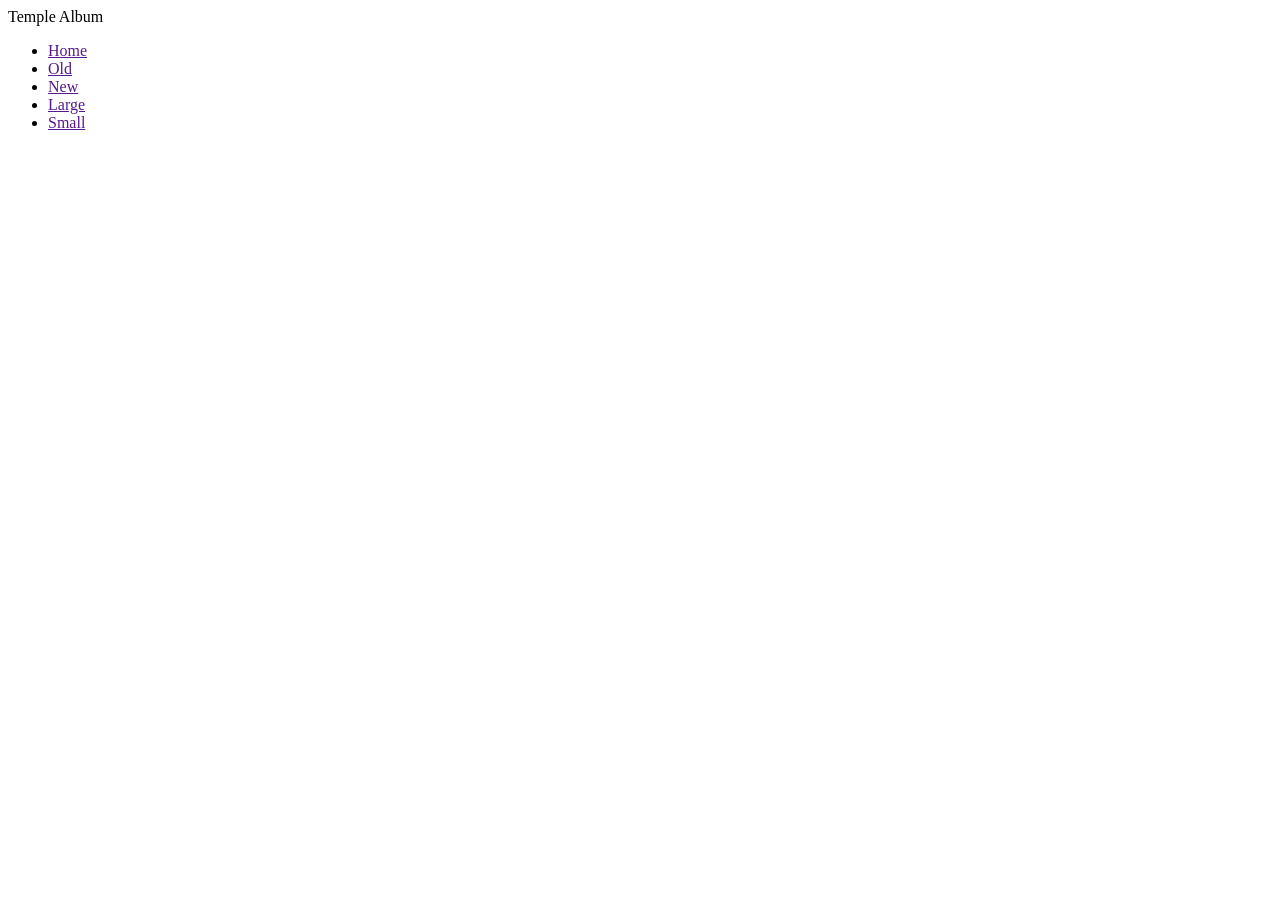
==== temples.html @ 9d21ac61 "Created the Temple Image gallery webpage. Needs work" ====
<!DOCTYPE html>
<html lang="en">
<head>
    <meta charset="UTF-8">
    <meta name="viewport" content="width=device-width, initial-scale=1.0">
    <title>Document</title>
    <meta name="description" content="A webpage full of different images of LDS temples.">
    <meta name="author" content="Zackary Bates">
    <link rel="stylesheet" href="styles/temples.css">
    <link rel="stylesheet" href="styles/temples-large.css">
    <script src="scripts/temples.js" defer></script>
</head>
<body>
    <header>
        Temple Album
        <nav>
            <ul>
                <li><a href="">Home</a></li>
                <li><a href="">Old</a></li>
                <li><a href="">New</a></li>
                <li><a href="">Large</a></li>
                <li><a href="">Small</a></li>
            </ul>
        </nav>
    </header>
    <main>
        <h1></h1>
        <figure>
            <img src="" alt=""
        </figure>
    </main>
</body>
</html>
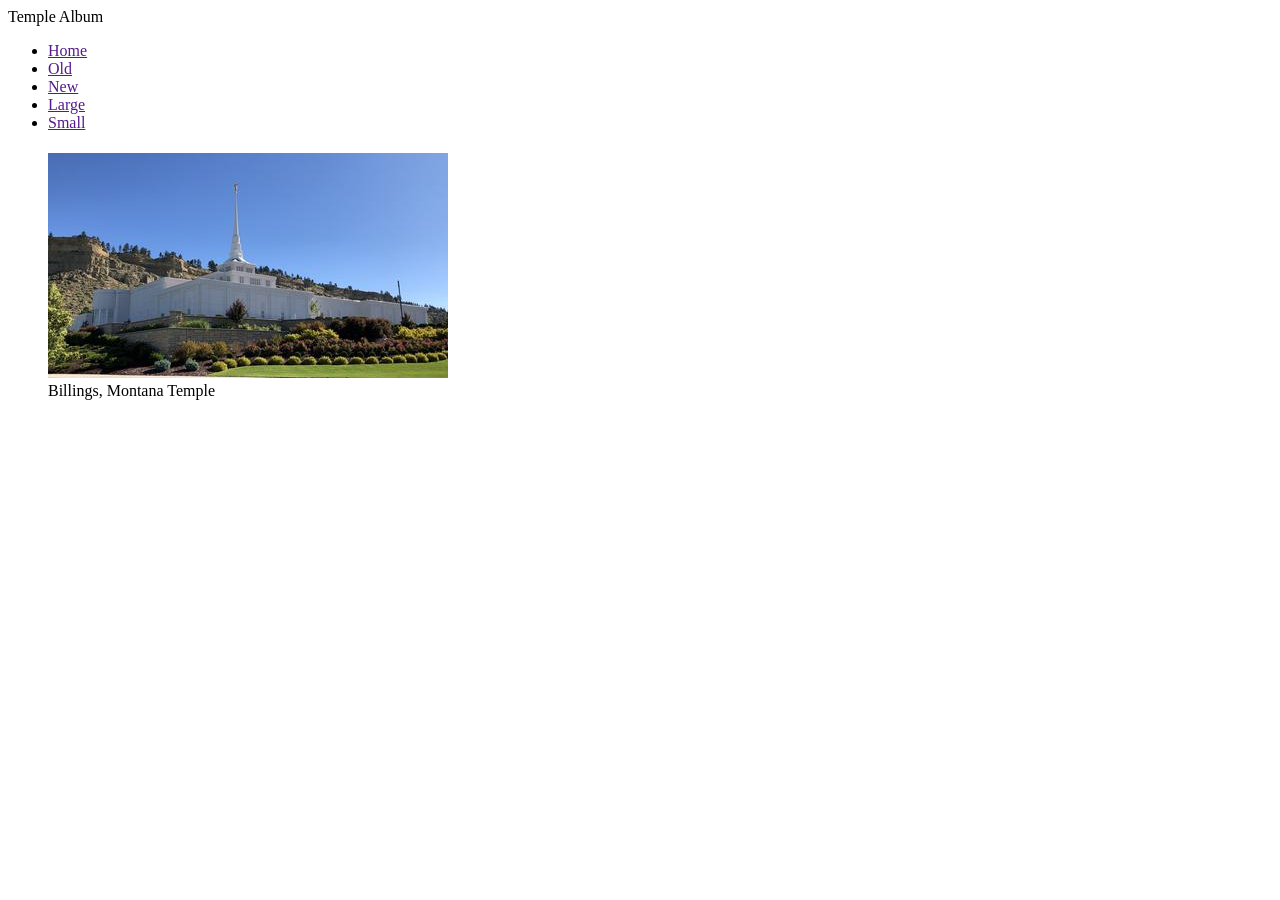
==== commit b1d38345: "Added temple images to temples.html" ====
--- a/temples.html
+++ b/temples.html
@@ -26,7 +26,8 @@
     <main>
         <h1></h1>
         <figure>
-            <img src="" alt=""
+            <img src="images/Billings-Montana-Temple.jpg" alt="Billings Montana Temple">
+            <figcaption>Billings, Montana Temple</figcaption>
         </figure>
     </main>
 </body>
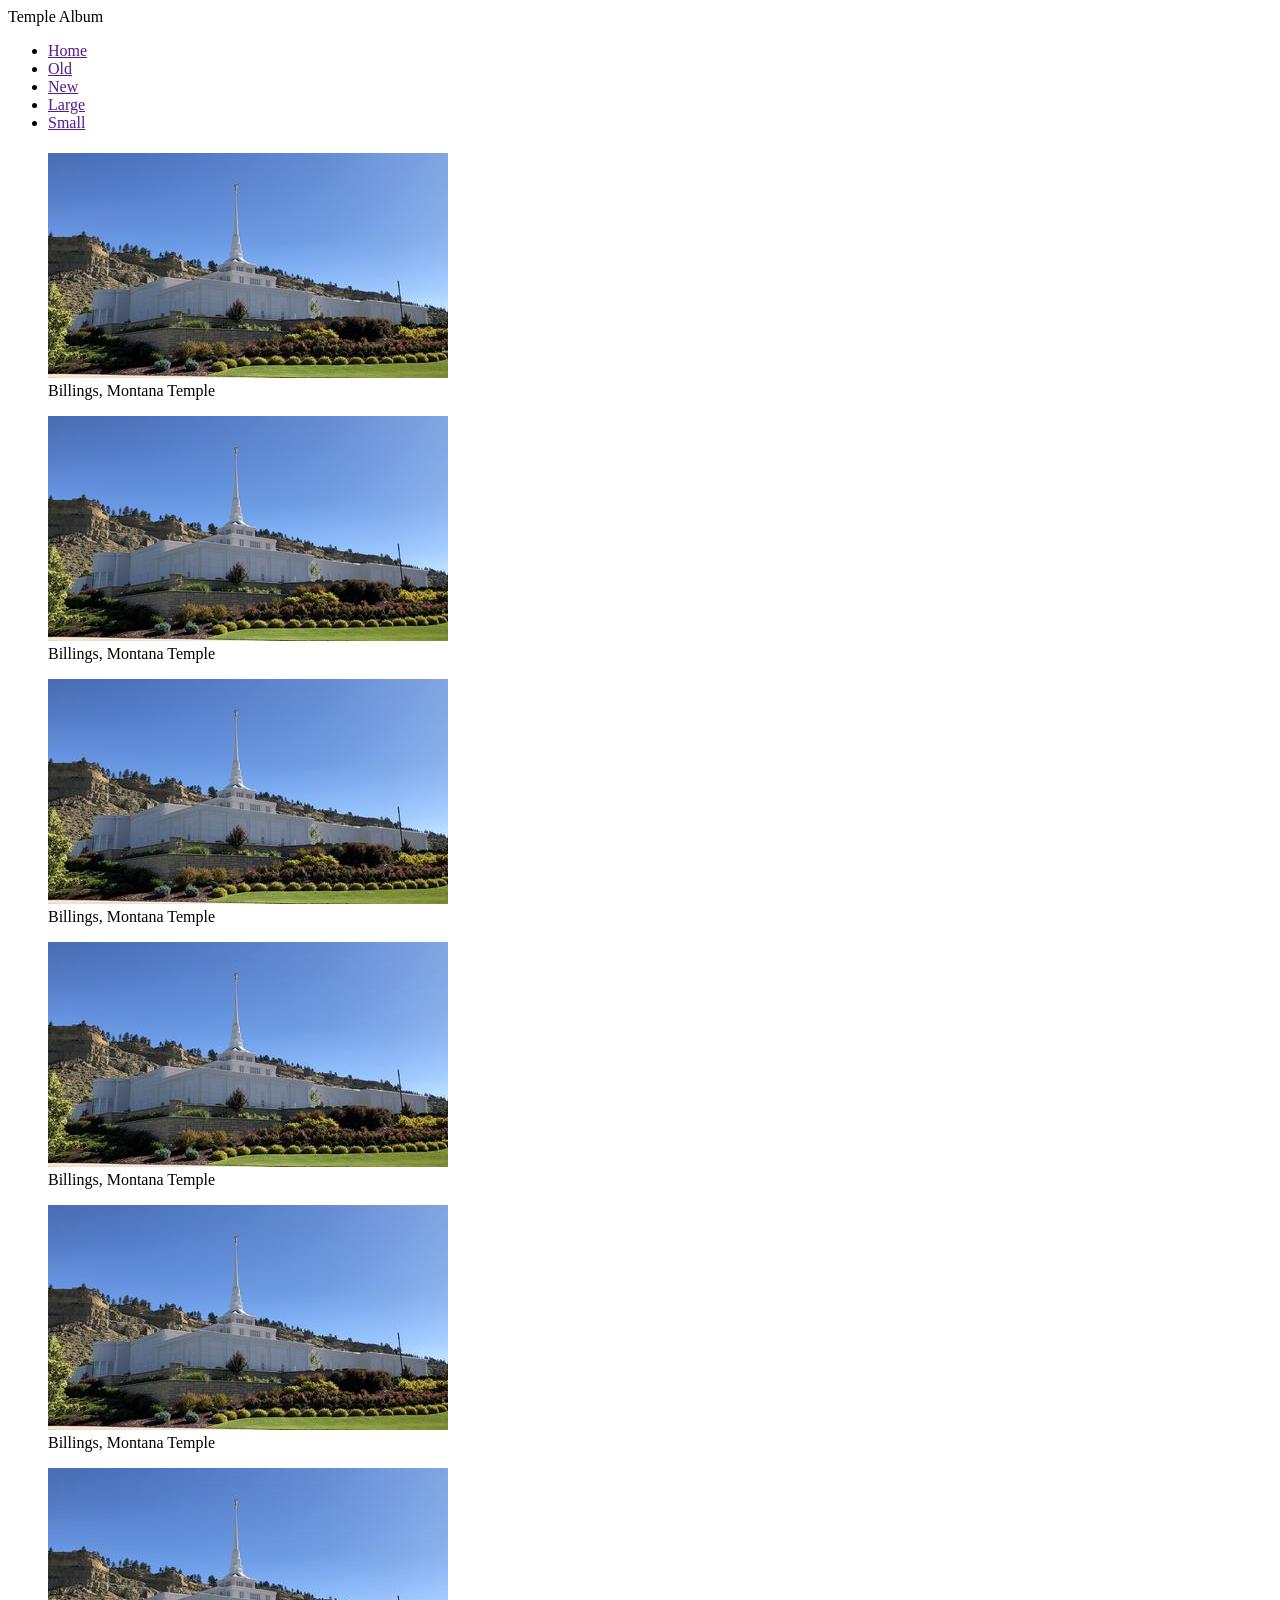
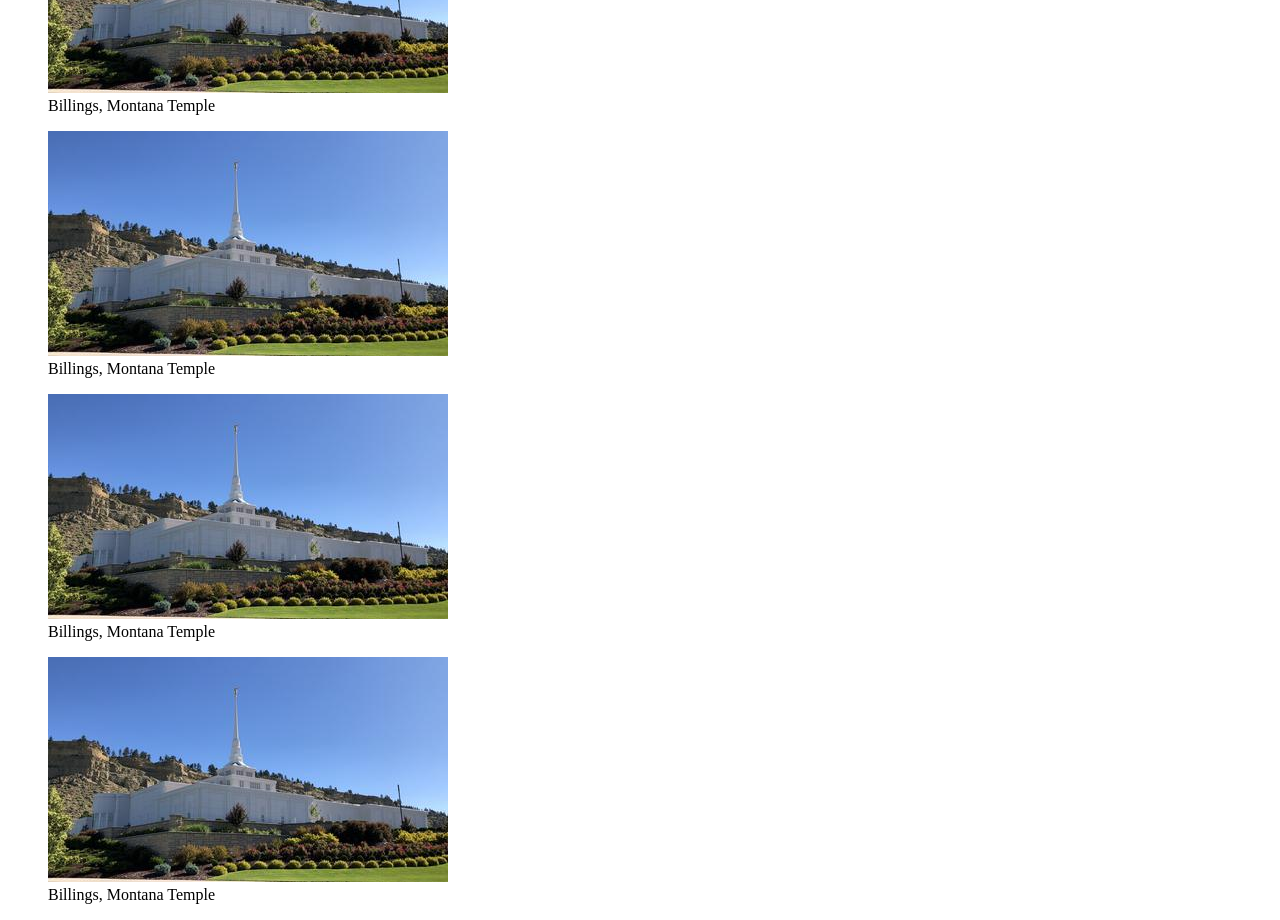
==== commit e84735f1: "Did a lot for the css, should be done with that part" ====
--- a/temples.html
+++ b/temples.html
@@ -29,6 +29,38 @@
             <img src="images/Billings-Montana-Temple.jpg" alt="Billings Montana Temple">
             <figcaption>Billings, Montana Temple</figcaption>
         </figure>
+        <figure>
+            <img src="images/Billings-Montana-Temple.jpg" alt="Billings Montana Temple">
+            <figcaption>Billings, Montana Temple</figcaption>
+        </figure>
+        <figure>
+            <img src="images/Billings-Montana-Temple.jpg" alt="Billings Montana Temple">
+            <figcaption>Billings, Montana Temple</figcaption>
+        </figure>
+        <figure>
+            <img src="images/Billings-Montana-Temple.jpg" alt="Billings Montana Temple">
+            <figcaption>Billings, Montana Temple</figcaption>
+        </figure>
+        <figure>
+            <img src="images/Billings-Montana-Temple.jpg" alt="Billings Montana Temple">
+            <figcaption>Billings, Montana Temple</figcaption>
+        </figure>
+        <figure>
+            <img src="images/Billings-Montana-Temple.jpg" alt="Billings Montana Temple">
+            <figcaption>Billings, Montana Temple</figcaption>
+        </figure>
+        <figure>
+            <img src="images/Billings-Montana-Temple.jpg" alt="Billings Montana Temple">
+            <figcaption>Billings, Montana Temple</figcaption>
+        </figure>
+        <figure>
+            <img src="images/Billings-Montana-Temple.jpg" alt="Billings Montana Temple">
+            <figcaption>Billings, Montana Temple</figcaption>
+        </figure>
+        <figure>
+            <img src="images/Billings-Montana-Temple.jpg" alt="Billings Montana Temple">
+            <figcaption>Billings, Montana Temple</figcaption>
+        </figure>
     </main>
 </body>
 </html>
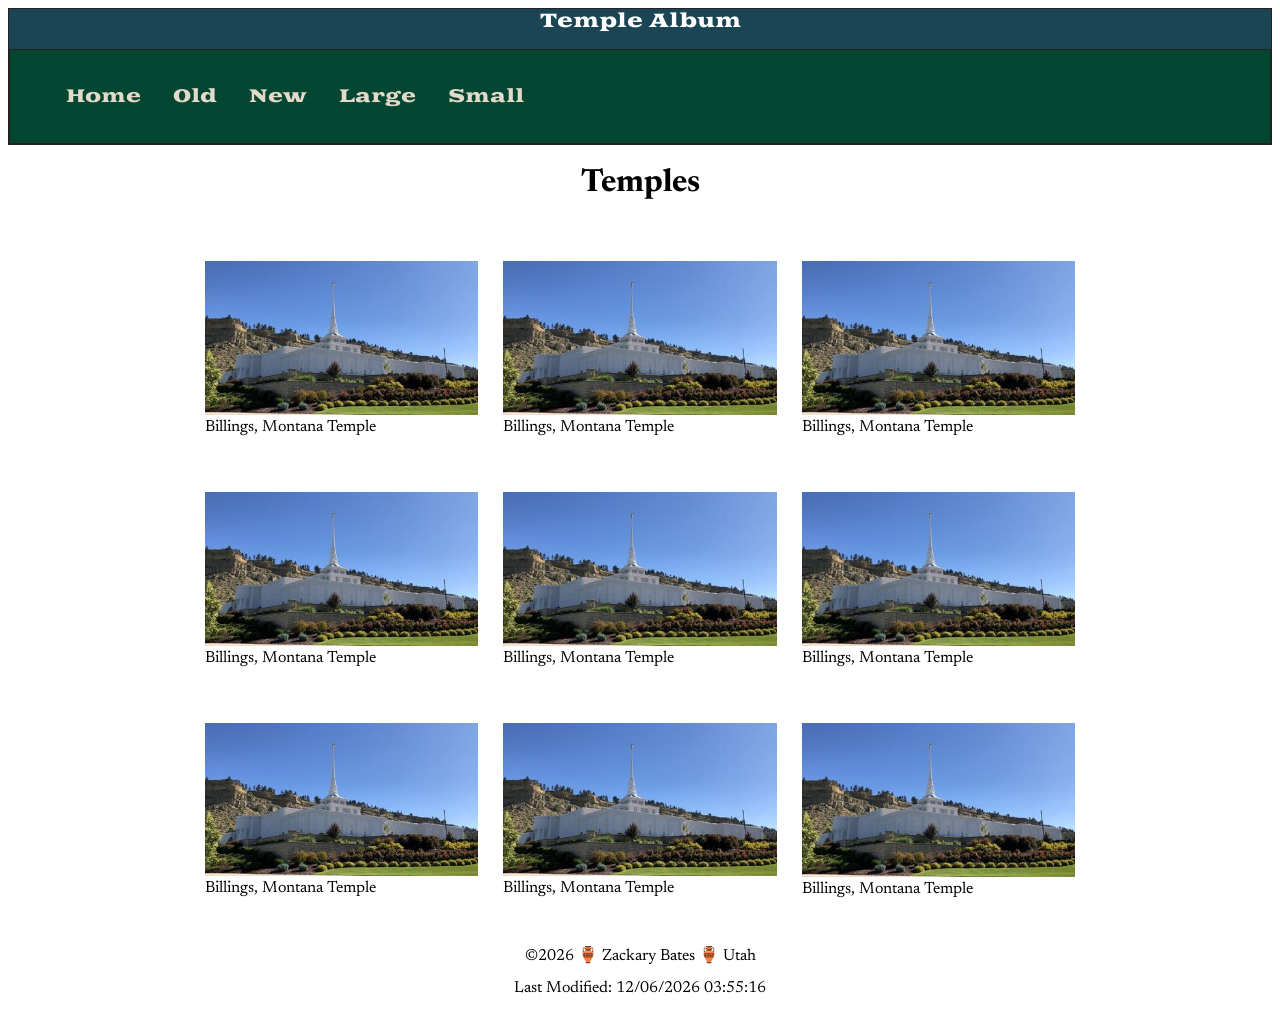
==== commit 420d410b: "Did a bunch for temple.css" ====
--- a/temples.html
+++ b/temples.html
@@ -9,10 +9,16 @@
     <link rel="stylesheet" href="styles/temples.css">
     <link rel="stylesheet" href="styles/temples-large.css">
     <script src="scripts/temples.js" defer></script>
+    <link rel="preconnect" href="https://fonts.googleapis.com">
+    <link rel="preconnect" href="https://fonts.gstatic.com" crossorigin>
+    <link href="https://fonts.googleapis.com/css2?family=Newsreader:ital,opsz,wght@0,6..72,200..800;1,6..72,200..800&display=swap" rel="stylesheet">
+    <link rel="preconnect" href="https://fonts.googleapis.com">
+    <link rel="preconnect" href="https://fonts.gstatic.com" crossorigin>
+    <link href="https://fonts.googleapis.com/css2?family=Goblin+One&display=swap" rel="stylesheet">
 </head>
 <body>
     <header>
-        Temple Album
+        <span>Temple Album</span>
         <nav>
             <ul>
                 <li><a href="">Home</a></li>
@@ -24,7 +30,7 @@
         </nav>
     </header>
     <main>
-        <h1></h1>
+        <h1>Temples</h1>
         <figure>
             <img src="images/Billings-Montana-Temple.jpg" alt="Billings Montana Temple">
             <figcaption>Billings, Montana Temple</figcaption>
@@ -62,5 +68,9 @@
             <figcaption>Billings, Montana Temple</figcaption>
         </figure>
     </main>
+    <footer>
+        <p>©<span id="currentyear"></span> 🏺 Zackary Bates 🏺 Utah</p>
+        <p id="lastModified"></p>
+    </footer>
 </body>
 </html>
--- a/styles/temples.css
+++ b/styles/temples.css
@@ -0,0 +1,71 @@
+:root {
+    --primary-color: #fff;
+    --secondary-color: #1b4554;
+    --accent1-color: #222;
+    --accent2-color: #E3DAC9;
+    --button1-color: #034732;
+    --button2-color: #E3DAC9;
+}
+
+body {
+    font-family: "Newsreader", serif;
+}
+
+header {
+    font-family: "Goblin One", serif;
+    color: var(--primary-color);
+    background-color: var(--secondary-color);
+    display: grid;
+    grid-gap: 1rem;
+    border: 1px solid var(--accent1-color);
+    text-align: center;
+    font-size: larger;
+}
+
+header, main {
+    margin: 0 auto;
+}
+
+main {
+    max-width: 870px;
+    display: grid;
+    grid-template-columns: 100%;
+    grid-gap: 25px;
+    place-items: center;
+}
+
+h1 {
+    font-size: 2rem;
+}
+
+nav {
+    background-color: var(--button1-color);
+    border: 1px solid var(--accent1-color);
+}
+
+nav ul{
+    list-style: none;
+    display: flex;
+    flex-direction: column;
+}
+
+nav a {
+    display: block;
+    color: var(--button2-color);
+    text-align: center;
+    padding: 1rem;
+    text-decoration: none;
+    font-size: large;
+}
+
+nav a:hover {
+    text-decoration: underline;
+    background-color: var(--button2-color);
+    color: var(--button1-color);
+}
+
+footer {
+    margin: auto;
+    padding: 1rem;
+    text-align: center;
+}
--- a/styles/temples-large.css
+++ b/styles/temples-large.css
@@ -0,0 +1,21 @@
+@media screen and (min-width: 700px) {
+    nav ul {
+        flex-direction: row;
+    }
+
+    main {
+        grid-template-columns: repeat(auto-fit, minmax(200px,1fr));
+    }
+
+    h1 {
+        grid-column: 1/4;
+    }
+
+    figure {
+        width: 100%;
+    }
+
+    img {
+        width: 100%;
+    }
+}
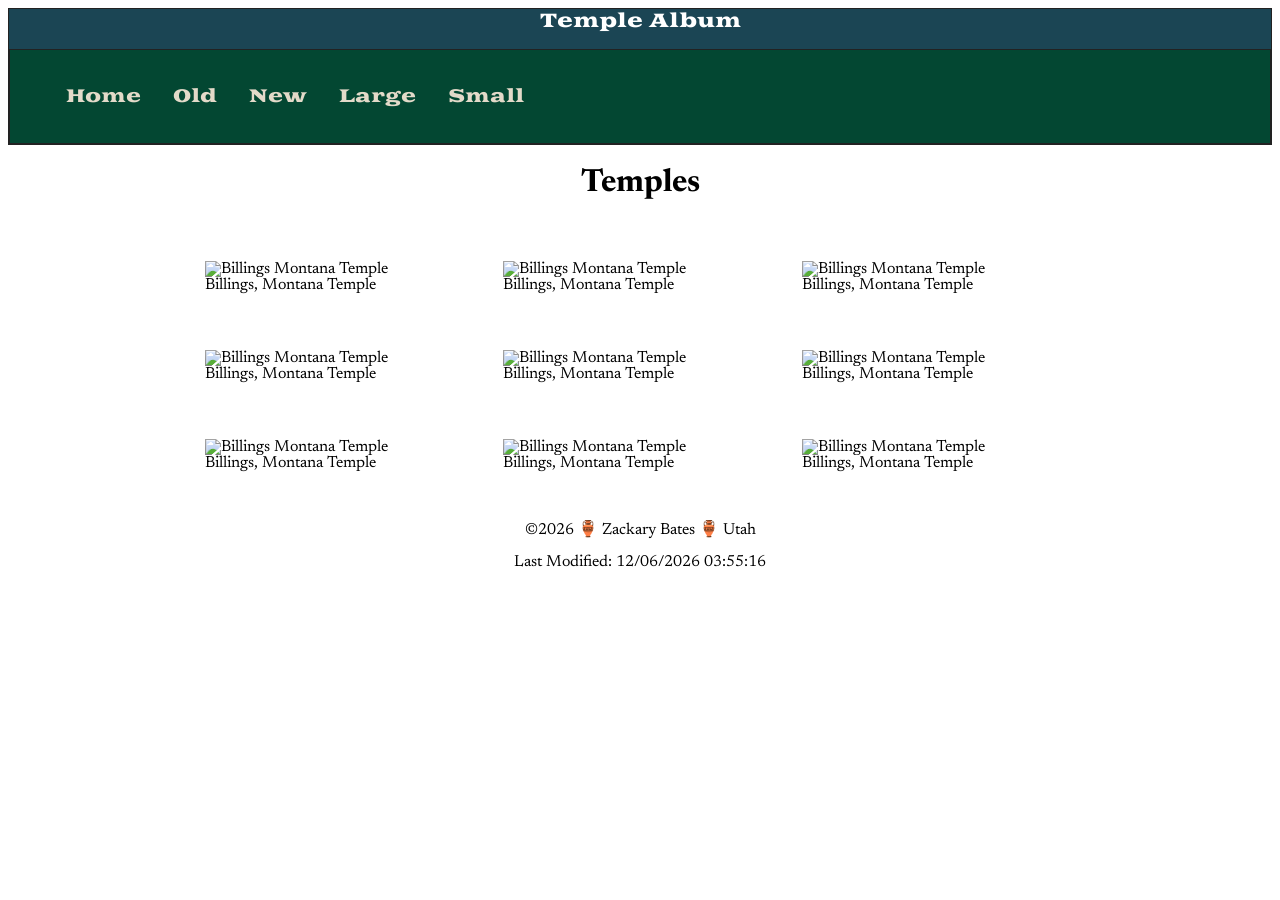
==== commit 45a0193e: "Added the hamburger menu for temples.html" ====
--- a/temples.html
+++ b/temples.html
@@ -3,7 +3,7 @@
 <head>
     <meta charset="UTF-8">
     <meta name="viewport" content="width=device-width, initial-scale=1.0">
-    <title>Document</title>
+    <title>Temple Album</title>
     <meta name="description" content="A webpage full of different images of LDS temples.">
     <meta name="author" content="Zackary Bates">
     <link rel="stylesheet" href="styles/temples.css">
@@ -19,52 +19,54 @@
 <body>
     <header>
         <span>Temple Album</span>
+        
         <nav>
-            <ul>
-                <li><a href="">Home</a></li>
-                <li><a href="">Old</a></li>
-                <li><a href="">New</a></li>
-                <li><a href="">Large</a></li>
-                <li><a href="">Small</a></li>
+            <ul class="navigation">
+                <button id="menu"></button>
+                <li><a href="#">Home</a></li>
+                <li><a href="#">Old</a></li>
+                <li><a href="#">New</a></li>
+                <li><a href="#">Large</a></li>
+                <li><a href="#">Small</a></li>
             </ul>
         </nav>
     </header>
     <main>
         <h1>Temples</h1>
         <figure>
-            <img src="images/Billings-Montana-Temple.jpg" alt="Billings Montana Temple">
+            <img src="images/billings-montana-temple.jpg" alt="Billings Montana Temple">
             <figcaption>Billings, Montana Temple</figcaption>
         </figure>
         <figure>
-            <img src="images/Billings-Montana-Temple.jpg" alt="Billings Montana Temple">
+            <img src="images/billings-montana-temple.jpg" alt="Billings Montana Temple">
             <figcaption>Billings, Montana Temple</figcaption>
         </figure>
         <figure>
-            <img src="images/Billings-Montana-Temple.jpg" alt="Billings Montana Temple">
+            <img src="images/billings-montana-temple.jpg" alt="Billings Montana Temple">
             <figcaption>Billings, Montana Temple</figcaption>
         </figure>
         <figure>
-            <img src="images/Billings-Montana-Temple.jpg" alt="Billings Montana Temple">
+            <img src="images/billings-montana-temple.jpg" alt="Billings Montana Temple">
             <figcaption>Billings, Montana Temple</figcaption>
         </figure>
         <figure>
-            <img src="images/Billings-Montana-Temple.jpg" alt="Billings Montana Temple">
+            <img src="images/billings-montana-temple.jpg" alt="Billings Montana Temple">
             <figcaption>Billings, Montana Temple</figcaption>
         </figure>
         <figure>
-            <img src="images/Billings-Montana-Temple.jpg" alt="Billings Montana Temple">
+            <img src="images/billings-montana-temple.jpg" alt="Billings Montana Temple">
             <figcaption>Billings, Montana Temple</figcaption>
         </figure>
         <figure>
-            <img src="images/Billings-Montana-Temple.jpg" alt="Billings Montana Temple">
+            <img src="images/billings-montana-temple.jpg" alt="Billings Montana Temple">
             <figcaption>Billings, Montana Temple</figcaption>
         </figure>
         <figure>
-            <img src="images/Billings-Montana-Temple.jpg" alt="Billings Montana Temple">
+            <img src="images/billings-montana-temple.jpg" alt="Billings Montana Temple">
             <figcaption>Billings, Montana Temple</figcaption>
         </figure>
         <figure>
-            <img src="images/Billings-Montana-Temple.jpg" alt="Billings Montana Temple">
+            <img src="images/billings-montana-temple.jpg" alt="Billings Montana Temple">
             <figcaption>Billings, Montana Temple</figcaption>
         </figure>
     </main>
--- a/styles/temples.css
+++ b/styles/temples.css
@@ -49,7 +49,39 @@
     flex-direction: column;
 }
 
-nav a {
+nav a:hover {
+    text-decoration: underline;
+    background-color: var(--button2-color);
+    color: var(--button1-color);
+}
+
+#menu {
+    font-size: 1.5rem;
+    border: 0;
+    background: none;
+    color: var(--accent2-color);
+    align-self: self-start;
+}
+
+#menu::before {
+    content: '≡';
+}
+
+footer {
+    margin: auto;
+    padding: 1rem;
+    text-align: center;
+}
+
+.navigation li {
+    display: none;
+}
+
+.navigation.show li {
+    display: block;
+}
+
+.navigation a {
     display: block;
     color: var(--button2-color);
     text-align: center;
@@ -58,14 +90,6 @@
     font-size: large;
 }
 
-nav a:hover {
-    text-decoration: underline;
-    background-color: var(--button2-color);
-    color: var(--button1-color);
-}
-
-footer {
-    margin: auto;
-    padding: 1rem;
-    text-align: center;
-}
+#menu.show::before{
+    content: "X";
+}
--- a/styles/temples-large.css
+++ b/styles/temples-large.css
@@ -18,4 +18,12 @@
     img {
         width: 100%;
     }
+
+    #menu {
+        display: none;
+    }
+
+    .navigation li{
+        display: block;
+    }
 }
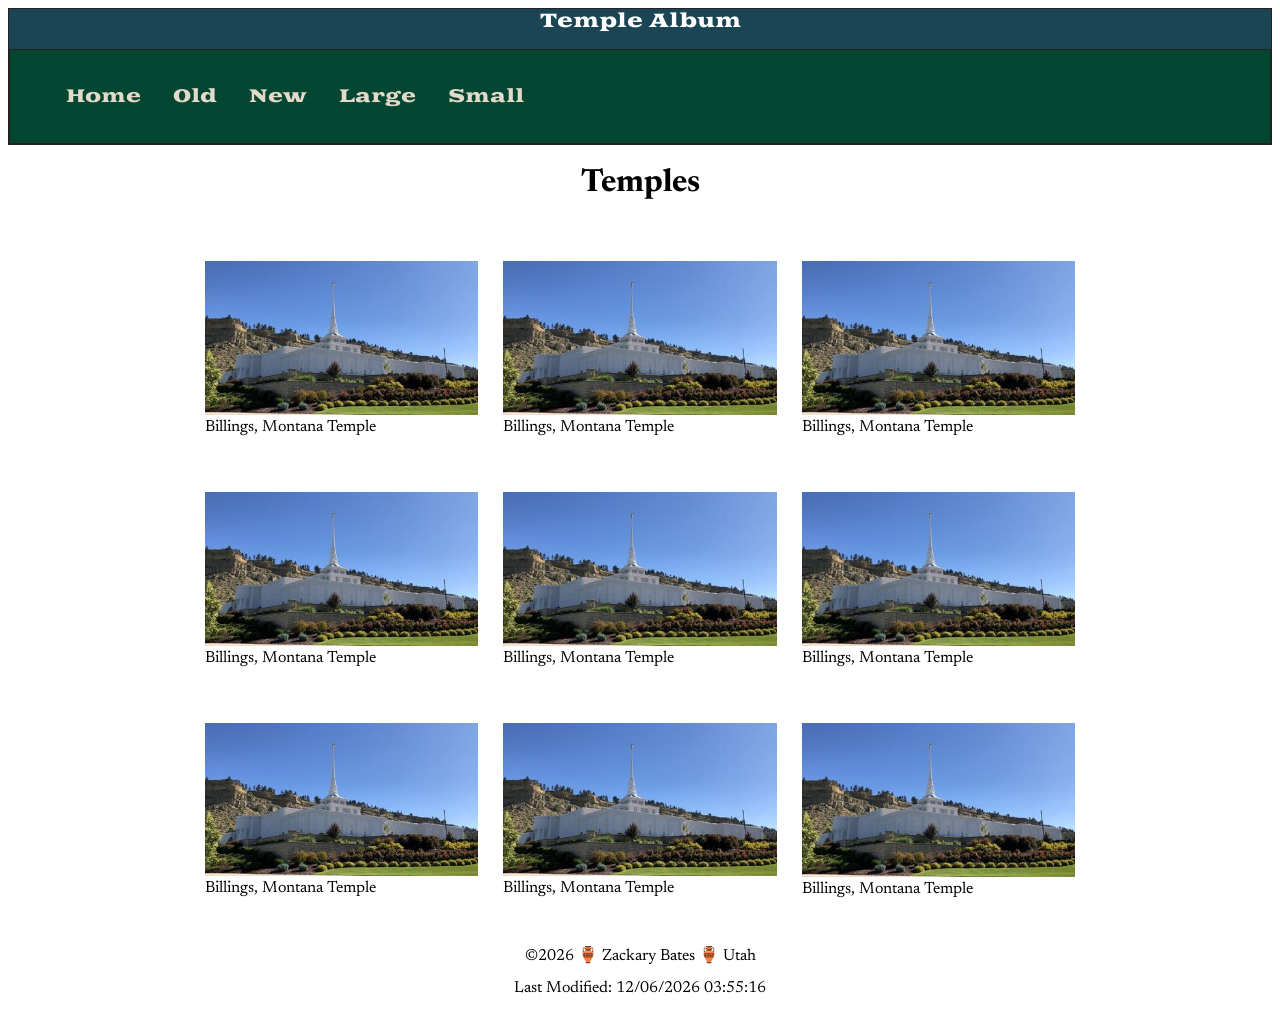
==== commit 3509cddd: "Fixed some minor bugs" ====
--- a/temples.html
+++ b/temples.html
@@ -22,7 +22,7 @@
         
         <nav>
             <ul class="navigation">
-                <button id="menu"></button>
+                <a id="menu"></a>
                 <li><a href="#">Home</a></li>
                 <li><a href="#">Old</a></li>
                 <li><a href="#">New</a></li>
@@ -34,39 +34,39 @@
     <main>
         <h1>Temples</h1>
         <figure>
-            <img src="images/billings-montana-temple.jpg" alt="Billings Montana Temple">
+            <img src="images/billings-montana.jpg" alt="Billings Montana Temple">
             <figcaption>Billings, Montana Temple</figcaption>
         </figure>
         <figure>
-            <img src="images/billings-montana-temple.jpg" alt="Billings Montana Temple">
+            <img src="images/billings-montana.jpg" alt="Billings Montana Temple">
             <figcaption>Billings, Montana Temple</figcaption>
         </figure>
         <figure>
-            <img src="images/billings-montana-temple.jpg" alt="Billings Montana Temple">
+            <img src="images/billings-montana.jpg" alt="Billings Montana Temple">
             <figcaption>Billings, Montana Temple</figcaption>
         </figure>
         <figure>
-            <img src="images/billings-montana-temple.jpg" alt="Billings Montana Temple">
+            <img src="images/billings-montana.jpg" alt="Billings Montana Temple">
             <figcaption>Billings, Montana Temple</figcaption>
         </figure>
         <figure>
-            <img src="images/billings-montana-temple.jpg" alt="Billings Montana Temple">
+            <img src="images/billings-montana.jpg" alt="Billings Montana Temple">
             <figcaption>Billings, Montana Temple</figcaption>
         </figure>
         <figure>
-            <img src="images/billings-montana-temple.jpg" alt="Billings Montana Temple">
+            <img src="images/billings-montana.jpg" alt="Billings Montana Temple">
             <figcaption>Billings, Montana Temple</figcaption>
         </figure>
         <figure>
-            <img src="images/billings-montana-temple.jpg" alt="Billings Montana Temple">
+            <img src="images/billings-montana.jpg" alt="Billings Montana Temple">
             <figcaption>Billings, Montana Temple</figcaption>
         </figure>
         <figure>
-            <img src="images/billings-montana-temple.jpg" alt="Billings Montana Temple">
+            <img src="images/billings-montana.jpg" alt="Billings Montana Temple">
             <figcaption>Billings, Montana Temple</figcaption>
         </figure>
         <figure>
-            <img src="images/billings-montana-temple.jpg" alt="Billings Montana Temple">
+            <img src="images/billings-montana.jpg" alt="Billings Montana Temple">
             <figcaption>Billings, Montana Temple</figcaption>
         </figure>
     </main>
